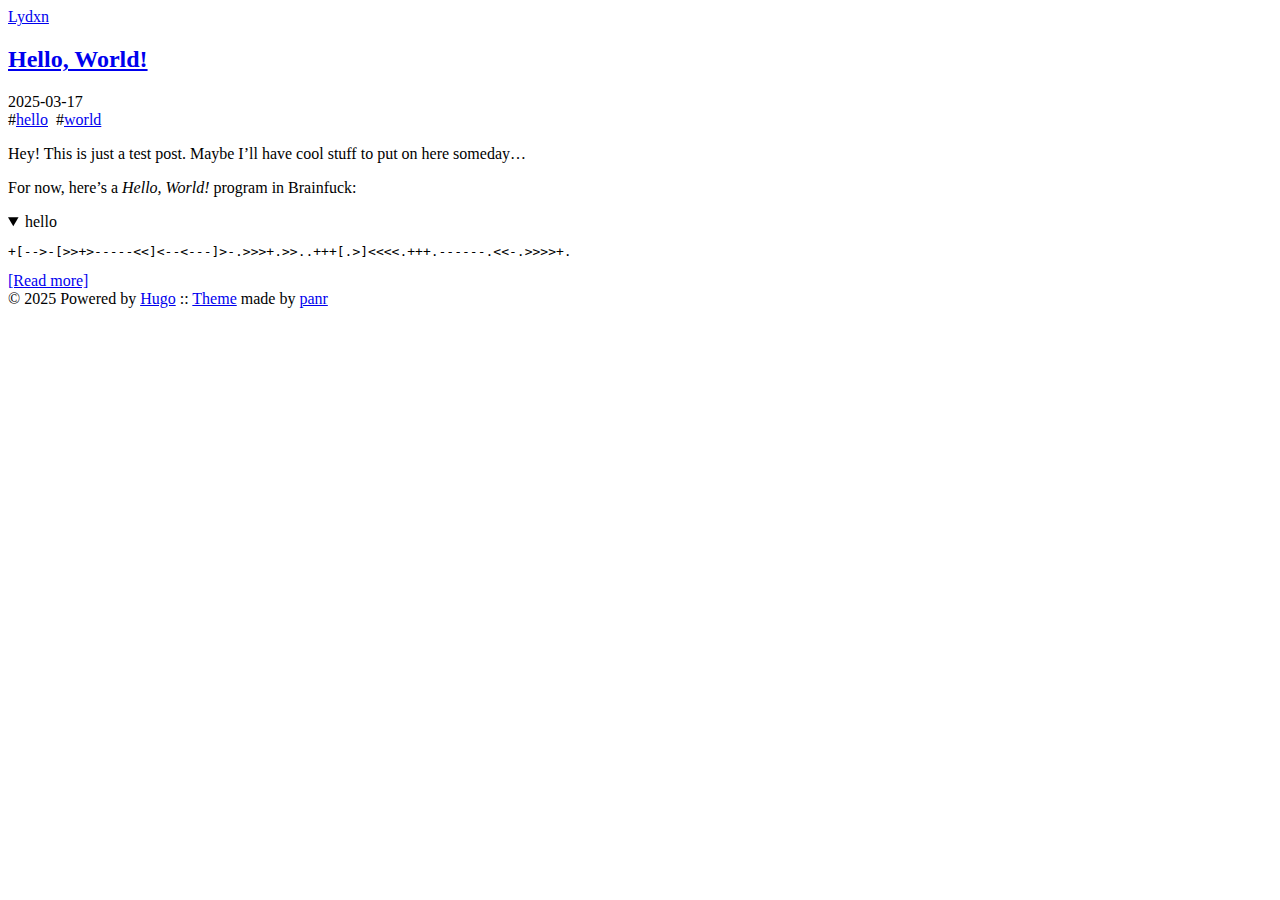
==== public/posts/index.html @ 1045756a "first commit" ====
<!DOCTYPE html>
<html lang="en">
<head><script src="/livereload.js?mindelay=10&amp;v=2&amp;port=1313&amp;path=livereload" data-no-instant defer></script>
  
    <title>Posts :: Home | Lydxn</title>
  
  <meta http-equiv="content-type" content="text/html; charset=utf-8">
<meta name="viewport" content="width=device-width, initial-scale=1.0">
<meta name="description" content="" />
<meta name="keywords" content="" />

  <meta name="robots" content="noodp" />

<link rel="canonical" href="//localhost:1313/posts/" />





  
  <link rel="stylesheet" href="//localhost:1313/css/buttons.min.1d366174355cc79d9d4ba2a1e8c386c56fec9ed7f679176c2d66ba78148803e6.css">

  
  <link rel="stylesheet" href="//localhost:1313/css/code.min.4f0ccc8439f99bf7f7970298556b94011aabc1fcae743b6842fc3361a2da9ea3.css">

  
  <link rel="stylesheet" href="//localhost:1313/css/fonts.min.5bb7ed13e1d00d8ff39ea84af26737007eb5051b157b86fc24487c94f3dc8bbe.css">

  
  <link rel="stylesheet" href="//localhost:1313/css/footer.min.eb8dfc2c6a7eafa36cd3ba92d63e69e849e2200e0002a228d137f236b09ecd75.css">

  
  <link rel="stylesheet" href="//localhost:1313/css/gist.min.a751e8b0abe1ba8bc53ced52a38b19d8950fe78ca29454ea8c2595cf26aad5c0.css">

  
  <link rel="stylesheet" href="//localhost:1313/css/header.min.75c7eb0e2872d95ff48109c6647d0223a38db52e2561dd87966eb5fc7c6bdac6.css">

  
  <link rel="stylesheet" href="//localhost:1313/css/main.min.d14accea6369fbca76c184eeaaf83b3fe02465bbc2407dd53aa449ce05aca164.css">

  
  <link rel="stylesheet" href="//localhost:1313/css/menu.min.3c17467ebeb3d38663dce68f71f519901124fa5cbb4519b2fb0667a21e9aca39.css">

  
  <link rel="stylesheet" href="//localhost:1313/css/pagination.min.bbb986dbce00a5ce5aca0504b7925fc1c581992a4bf57f163e5d69cc1db7d836.css">

  
  <link rel="stylesheet" href="//localhost:1313/css/post.min.0514371e59845cf2c90b20c252eb89c63466b68663452851d82f313c8ead73ee.css">

  
  <link rel="stylesheet" href="//localhost:1313/css/syntax.min.a0773cce9310cb6d8ed23e50f005448facf29a53001b57e038828daa466b25c0.css">

  
  <link rel="stylesheet" href="//localhost:1313/css/terminal.min.626f7baa95cd341cba493b4658b658ab39e3d969d320b14b12d60cc97d77a7d3.css">

  
  <link rel="stylesheet" href="//localhost:1313/css/terms.min.b81791663c3790e738e571cdbf802312390d30e4b1d8dc9d814a5b5454d0ac11.css">







<link rel="shortcut icon" href="//localhost:1313/favicon.png">
<link rel="apple-touch-icon" href="//localhost:1313/apple-touch-icon.png">


<meta name="twitter:card" content="summary" />

  
    <meta name="twitter:site" content="" />
  
    <meta name="twitter:creator" content="" />



<meta property="og:locale" content="en" />
<meta property="og:type" content="website" />
<meta property="og:title" content="Posts">
<meta property="og:description" content="" />
<meta property="og:url" content="//localhost:1313/posts/" />
<meta property="og:site_name" content="Home | Lydxn" />

  <meta property="og:image" content="//localhost:1313/og-image.png">

<meta property="og:image:width" content="1200">
<meta property="og:image:height" content="627">





  <link href="/posts/index.xml" rel="alternate" type="application/rss+xml" title="Home | Lydxn" />









</head>
<body>


<div class="container">

  <header class="header">
  <div class="header__inner">
    <div class="header__logo">
      <a href="/">
  <div class="logo">
    Lydxn
  </div>
</a>

    </div>
    
    
  </div>
  
</header>


  <div class="content">
    
  
  <div class="posts">
    
      <article class="post on-list">
        <h2 class="post-title">
          <a href="//localhost:1313/posts/my-first-post/">Hello, World!</a>
        </h2>
        <div class="post-meta"><time class="post-date">2025-03-17</time></div>

        
          <span class="post-tags">
            
            #<a href="//localhost:1313/tags/hello/">hello</a>&nbsp;
            
            #<a href="//localhost:1313/tags/world/">world</a>&nbsp;
            
          </span>
        

        


        <div class="post-content">
          
            <p>Hey! This is just a test post. Maybe I&rsquo;ll have cool stuff to put on here someday&hellip;</p>
<p>For now, here&rsquo;s a <em>Hello, World!</em> program in Brainfuck:</p>



<details class="collapsable-code" open>
    <summary title="Click to interact"><span class="collapsable-code__title">hello</span></summary>
    <div class="highlight"><pre tabindex="0" class="chroma"><code class="language-bf" data-lang="bf"><span class="line"><span class="cl"><span class="nb">+</span><span class="k">[</span><span class="nb">--</span><span class="nv">&gt;</span><span class="nb">-</span><span class="k">[</span><span class="nv">&gt;&gt;</span><span class="nb">+</span><span class="nv">&gt;</span><span class="nb">-----</span><span class="nv">&lt;&lt;</span><span class="k">]</span><span class="nv">&lt;</span><span class="nb">--</span><span class="nv">&lt;</span><span class="nb">---</span><span class="k">]</span><span class="nv">&gt;</span><span class="nb">-</span><span class="nt">.</span><span class="nv">&gt;&gt;&gt;</span><span class="nb">+</span><span class="nt">.</span><span class="nv">&gt;&gt;</span><span class="nt">..</span><span class="nb">+++</span><span class="k">[</span><span class="nt">.</span><span class="nv">&gt;</span><span class="k">]</span><span class="nv">&lt;&lt;&lt;&lt;</span><span class="nt">.</span><span class="nb">+++</span><span class="nt">.</span><span class="nb">------</span><span class="nt">.</span><span class="nv">&lt;&lt;</span><span class="nb">-</span><span class="nt">.</span><span class="nv">&gt;&gt;&gt;&gt;</span><span class="nb">+</span><span class="nt">.</span></span></span></code></pre></div></details>
          
        </div>

        
           <div>
            <a class="read-more button inline" href="/posts/my-first-post/">[Read more]</a>
          </div>
        
      </article>
    

    <div class="pagination">
  <div class="pagination__buttons">
    
    
    
  </div>
</div>

  </div>

  </div>

  
    <footer class="footer">
  <div class="footer__inner">
    
      <div class="copyright">
        <span>© 2025 Powered by <a href="https://gohugo.io">Hugo</a></span>
    
      <span>:: <a href="https://github.com/panr/hugo-theme-terminal" target="_blank">Theme</a> made by <a href="https://github.com/panr" target="_blank">panr</a></span>
      </div>
  </div>
</footer>






<script type="text/javascript" src="/bundle.min.js"></script>





  
</div>

</body>
</html>
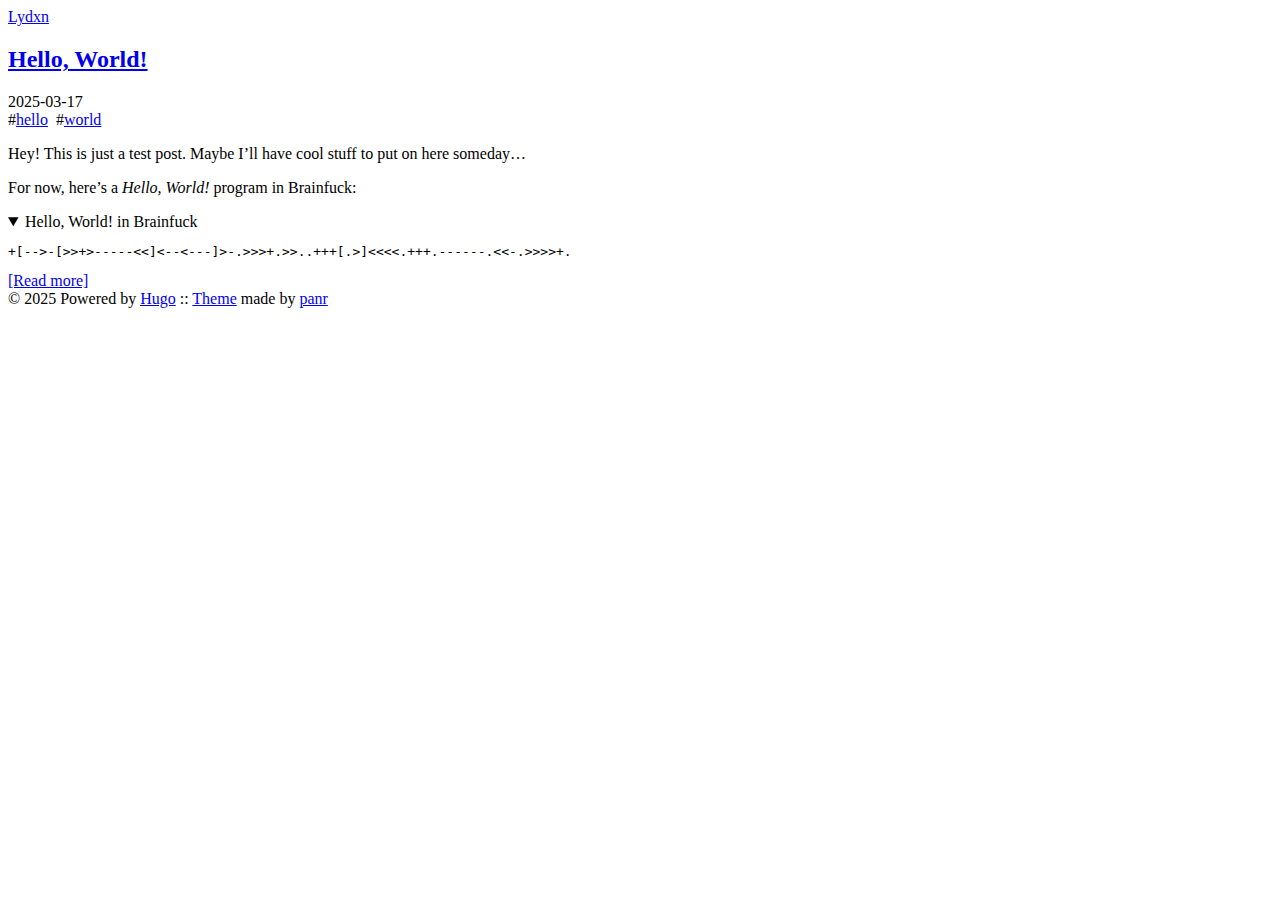
==== commit 3705dfb6: "minor things yep" ====
--- a/public/posts/index.html
+++ b/public/posts/index.html
@@ -131,7 +131,7 @@
     
       <article class="post on-list">
         <h2 class="post-title">
-          <a href="//localhost:1313/posts/my-first-post/">Hello, World!</a>
+          <a href="//localhost:1313/posts/hello-world/">Hello, World!</a>
         </h2>
         <div class="post-meta"><time class="post-date">2025-03-17</time></div>
 
@@ -156,14 +156,14 @@
 
 
 <details class="collapsable-code" open>
-    <summary title="Click to interact"><span class="collapsable-code__title">hello</span></summary>
+    <summary title="Click to interact"><span class="collapsable-code__title">Hello, World! in Brainfuck</span></summary>
     <div class="highlight"><pre tabindex="0" class="chroma"><code class="language-bf" data-lang="bf"><span class="line"><span class="cl"><span class="nb">+</span><span class="k">[</span><span class="nb">--</span><span class="nv">&gt;</span><span class="nb">-</span><span class="k">[</span><span class="nv">&gt;&gt;</span><span class="nb">+</span><span class="nv">&gt;</span><span class="nb">-----</span><span class="nv">&lt;&lt;</span><span class="k">]</span><span class="nv">&lt;</span><span class="nb">--</span><span class="nv">&lt;</span><span class="nb">---</span><span class="k">]</span><span class="nv">&gt;</span><span class="nb">-</span><span class="nt">.</span><span class="nv">&gt;&gt;&gt;</span><span class="nb">+</span><span class="nt">.</span><span class="nv">&gt;&gt;</span><span class="nt">..</span><span class="nb">+++</span><span class="k">[</span><span class="nt">.</span><span class="nv">&gt;</span><span class="k">]</span><span class="nv">&lt;&lt;&lt;&lt;</span><span class="nt">.</span><span class="nb">+++</span><span class="nt">.</span><span class="nb">------</span><span class="nt">.</span><span class="nv">&lt;&lt;</span><span class="nb">-</span><span class="nt">.</span><span class="nv">&gt;&gt;&gt;&gt;</span><span class="nb">+</span><span class="nt">.</span></span></span></code></pre></div></details>
           
         </div>
 
         
            <div>
-            <a class="read-more button inline" href="/posts/my-first-post/">[Read more]</a>
+            <a class="read-more button inline" href="/posts/hello-world/">[Read more]</a>
           </div>
         
       </article>
